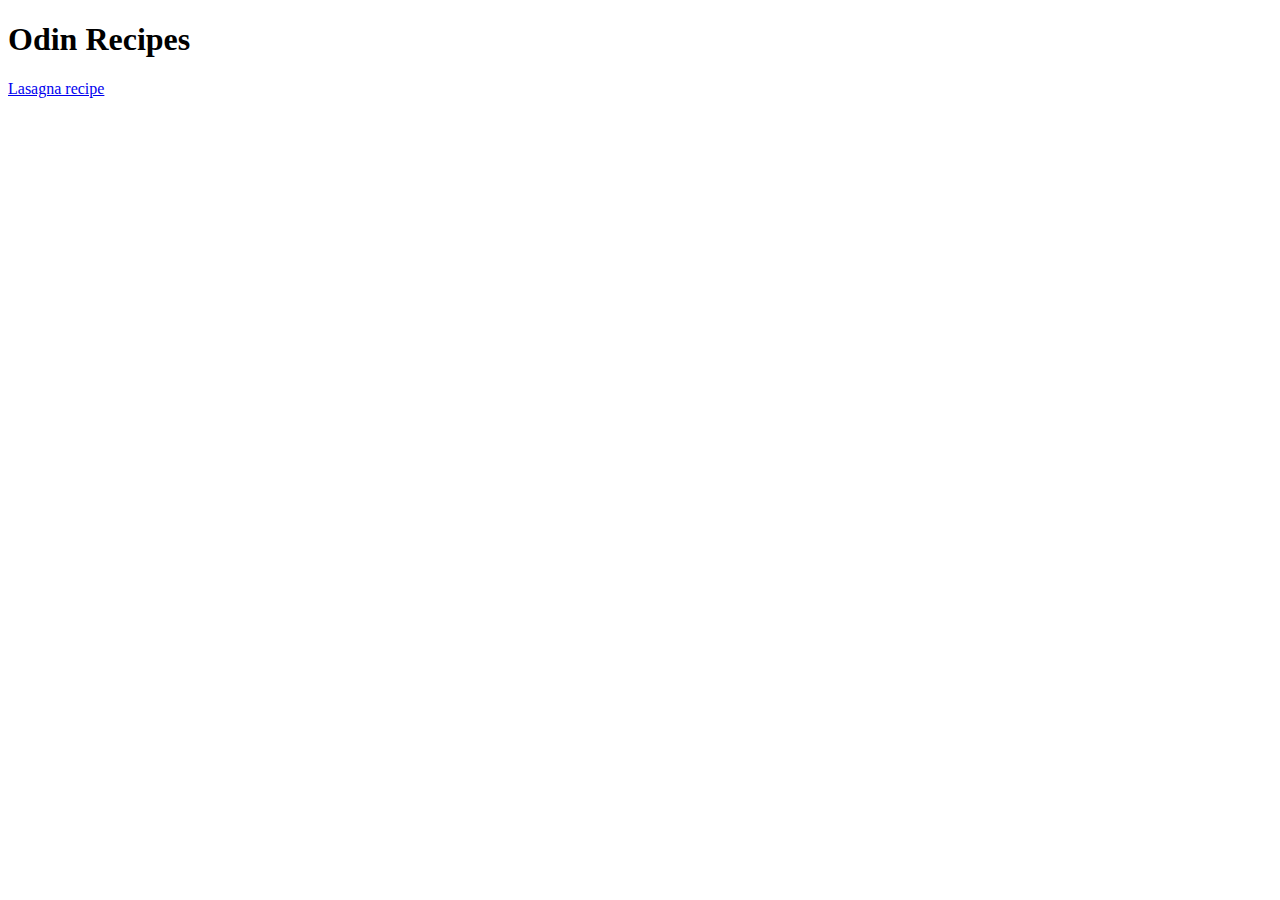
==== index.html @ 0ece67f2 "Creation of Index Lasagna, and file structure." ====
<!DOCTYPE html>
<html lang="en">
<head>
    <meta charset="UTF-8">
    <meta http-equiv="X-UA-Compatible" content="IE=edge">
    <meta name="viewport" content="width=device-width, initial-scale=1.0">
    <title>Document</title>
</head>
<body>
    <h1>Odin Recipes</h1>
    <a href="recipes/lasagna.html">Lasagna recipe</a>
    
</body>
</html>
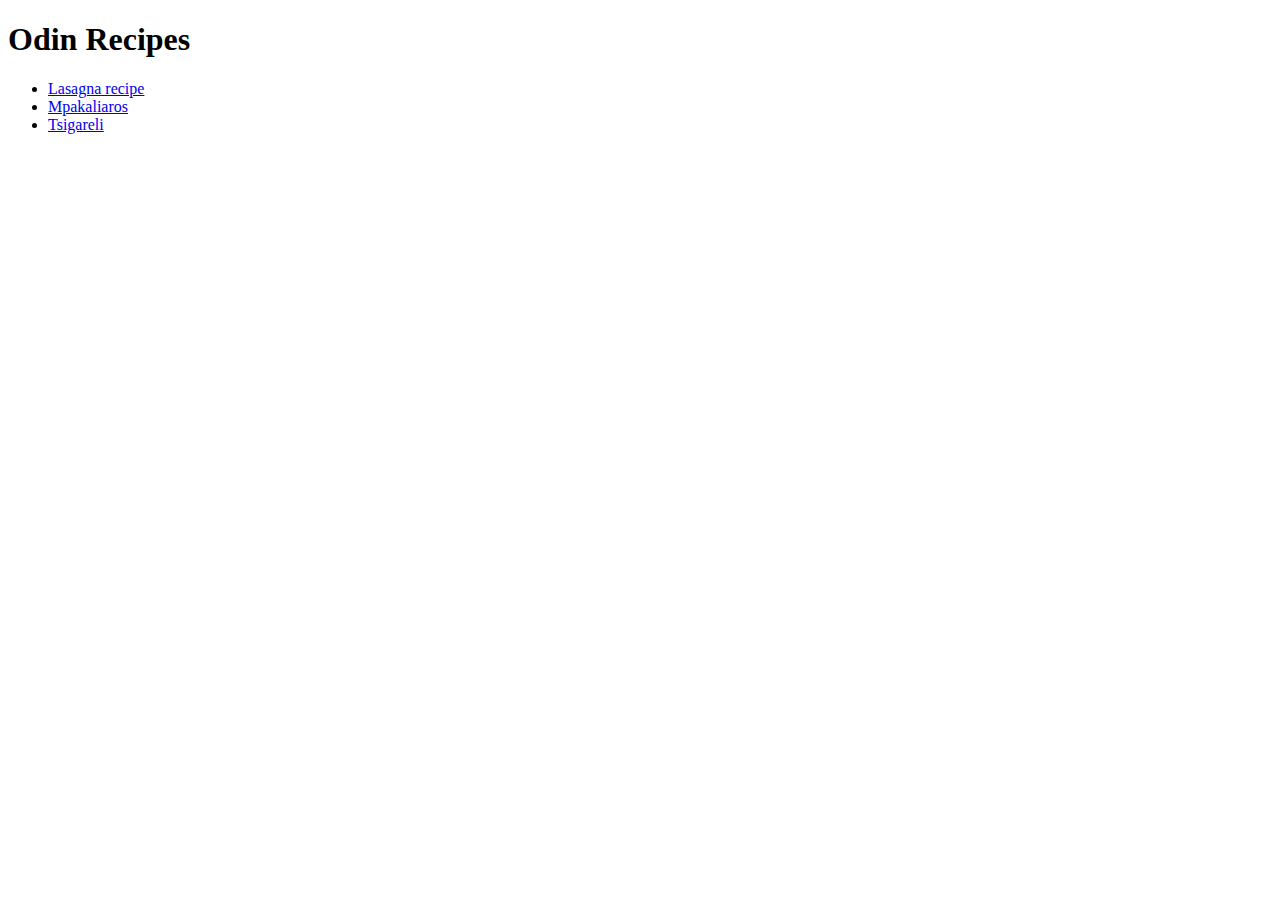
==== commit 425fab08: "Added two more recipes and their links to index" ====
--- a/index.html
+++ b/index.html
@@ -8,7 +8,11 @@
 </head>
 <body>
     <h1>Odin Recipes</h1>
-    <a href="recipes/lasagna.html">Lasagna recipe</a>
+    <ul>
+        <li><a href="recipes/lasagna.html">Lasagna recipe</a></li>
+        <li><a href="recipes/mpakaliaros.html">Mpakaliaros</a></li>
+        <li><a href="recipes/tsigareli.html">Tsigareli</a></li>
+    </ul>
     
 </body>
 </html>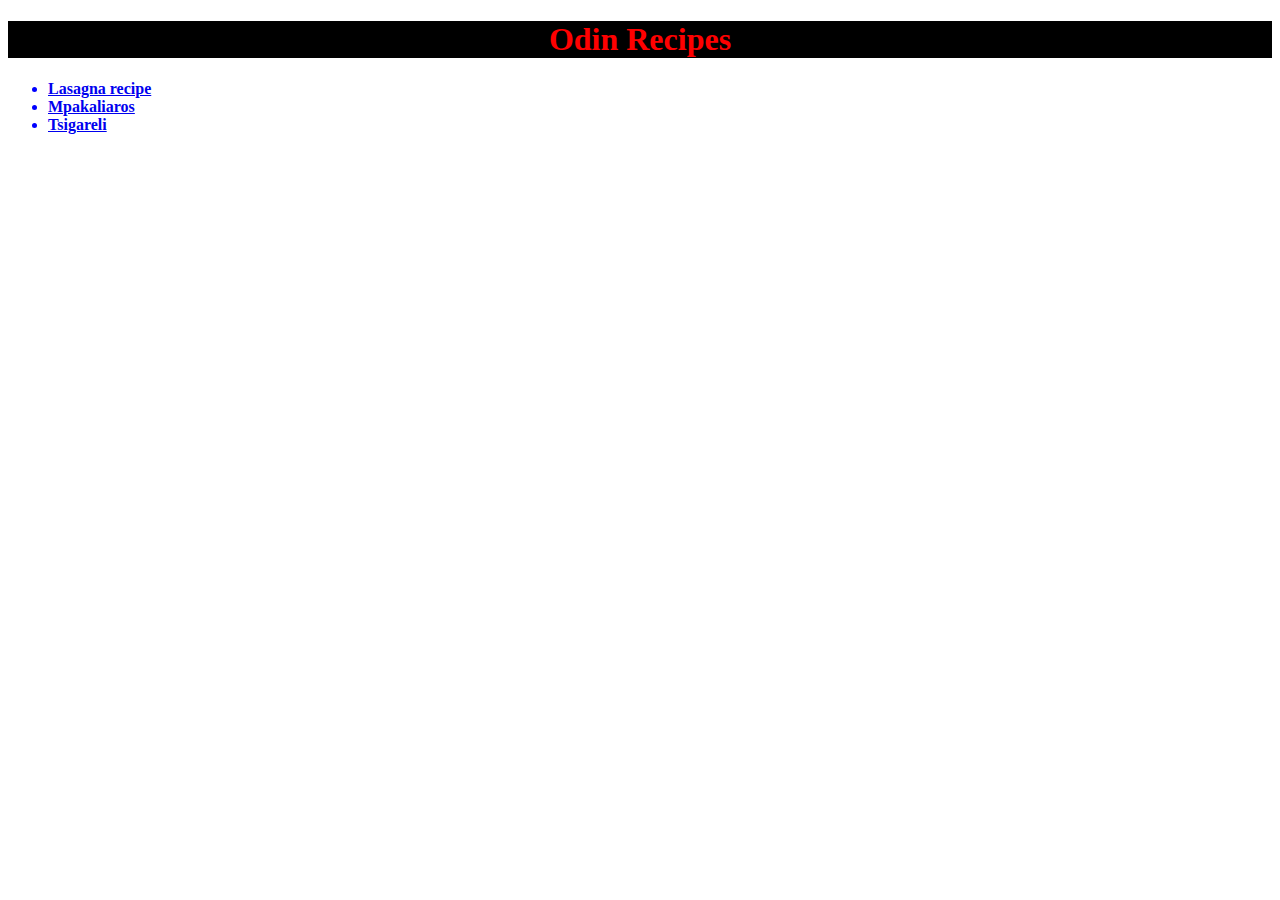
==== commit 60609280: "edited styles.css and added css functionality to html pages" ====
--- a/index.html
+++ b/index.html
@@ -1,14 +1,15 @@
 <!DOCTYPE html>
 <html lang="en">
 <head>
+    <link rel="stylesheet" href="styles.css">
     <meta charset="UTF-8">
     <meta http-equiv="X-UA-Compatible" content="IE=edge">
     <meta name="viewport" content="width=device-width, initial-scale=1.0">
-    <title>Document</title>
+    <title>Odin Recipes</title>
 </head>
 <body>
-    <h1>Odin Recipes</h1>
-    <ul>
+    <h1 class="header">Odin Recipes</h1>
+    <ul class="list">
         <li><a href="recipes/lasagna.html">Lasagna recipe</a></li>
         <li><a href="recipes/mpakaliaros.html">Mpakaliaros</a></li>
         <li><a href="recipes/tsigareli.html">Tsigareli</a></li>
--- a/styles.css
+++ b/styles.css
@@ -0,0 +1,30 @@
+
+.header {
+  text-align: center;
+  font-size: xx-large;
+  color: red;
+  background-color: black;
+}
+
+.list {
+  font-weight: 700;
+  color: blue;
+}
+.para {
+  font-family: 'Lucida Sans', 'Lucida Sans Regular', 'Lucida Grande', 'Lucida Sans Unicode', Geneva, Verdana, sans-serif;
+
+}
+.rec_list {
+  font-style: italic;
+  font-weight: 500;
+
+}
+#top_img {
+  height: 150px;
+  width: auto;
+}
+#index {
+  text-align: center;
+  font-size: large;
+  font-family: 'Courier New', Courier, monospace;
+}